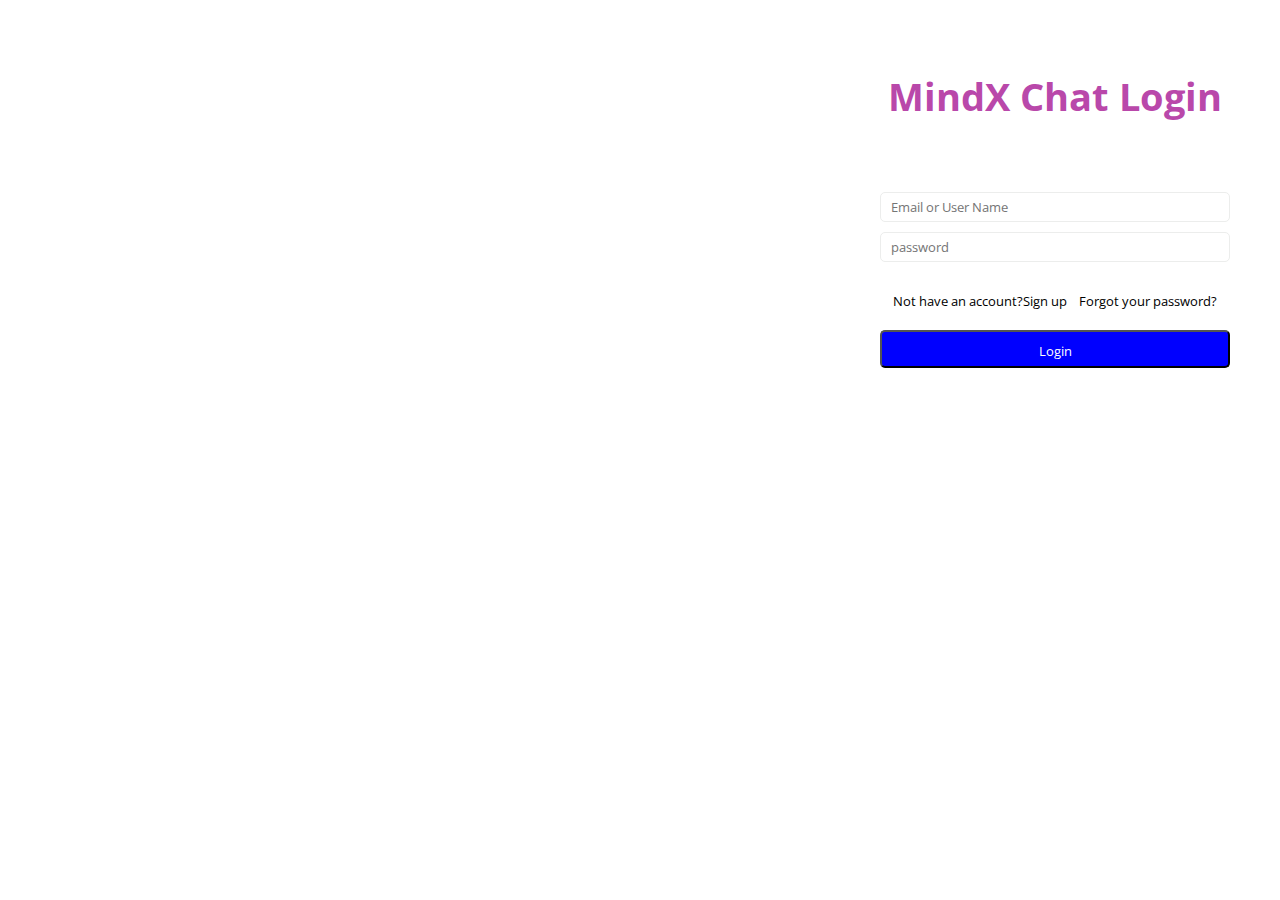
==== New folder/login.html @ fb374451 "day2" ====
<!DOCTYPE html>
<html lang="en">

<head>
    <meta charset="UTF-8">
    <meta name="viewport" content="width=device-width, initial-scale=1.0">
    <meta http-equiv="X-UA-Compatible" content="ie=edge">
    <title>Document</title>
    <link rel="stylesheet" href="login.css">
    <link href="https://fonts.googleapis.com/css?family=Open+Sans&display=swap" rel="stylesheet">
</head>

<body>
    <section class="register-container">
        <form class="form-register">
            <div class="form-header">
                <h3>MindX Chat Login</h3>
            </div>
            <div class="form-content">
                <div class="input-wrapper">
                    <input type="email" name="email" placeholder="Email or User Name">
                </div>
                <div class="input-wrapper">
                    <input type="password" name="password" placeholder="password">
                </div>
            </div>
            <div class="form-footer">
                <div class="link"><a href="index.html">Not have an account?Sign up</a>
                    <a href="#">Forgot your password?</a>
                </div>
                <div class="button"><button type="submit">Login</button></div>
            </div>
        </form>
    </section>
</body>

</html>
---- New folder/login.css ----
* {
    padding: 0%;
    margin: 0%;
    font-size: 13px;
    box-sizing: border-box;
    font-family: 'Open Sans', sans-serif;
}

input {
    width: 350px;
    height: 30px;
    padding: 10px;
    border: 1px solid #ecedec;
    border-radius: 5px;
}

a {
    color: #000000;
    text-decoration: none;
}

a:hover {
    color: rgb(63, 122, 231);
    text-decoration: underline;
}

button {
    width: 350px;
    height: 38px;
    padding: 10px;
    color: #ffffff;
    background: #0000ff;
    border-radius: 5px;
}

button:hover {
    cursor: pointer;
}

.register-container {
    width: 100%;
    height: 100vh;
    display: flex;
    justify-content: flex-end;
    background: url(https://www.w3schools.com/css/img_mountains.jpg);
    background-size: cover;
}

.form-register {
    max-width: 500px;
}

.form-header h3 {
    padding: 70px 50px;
    font-size: 38px;
    color: #b948aa;
    text-align: center;
}

.form-content {
    padding: 0px 50px;
}

.form-content>* {
    margin-bottom: 10px;
}

.link {
    padding: 20px 50px;
    display: flex;
    justify-content: space-evenly;
}

.button {
    text-align: center;
}
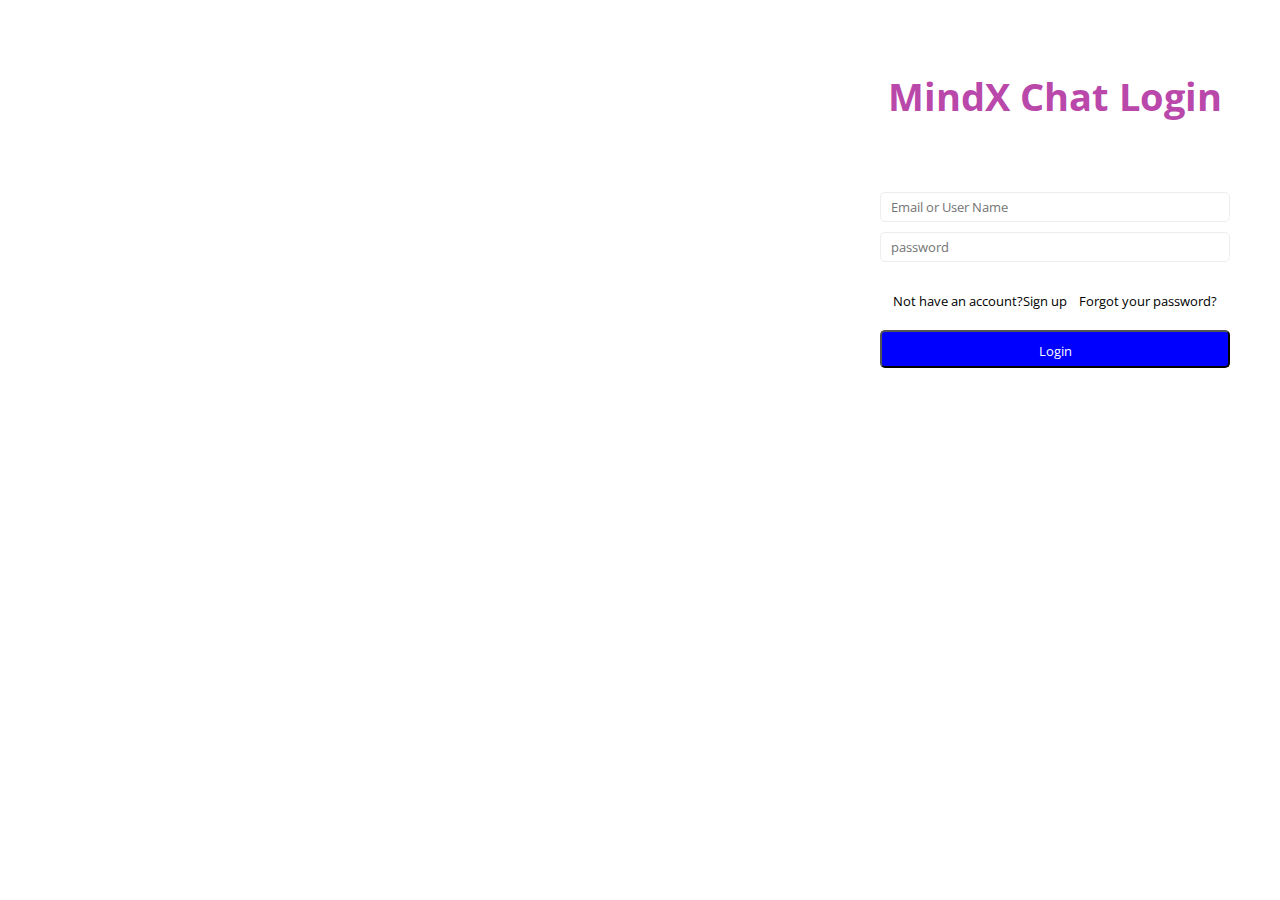
==== commit 359cf36c: "update" ====
--- a/New folder/login.html
+++ b/New folder/login.html
@@ -11,8 +11,8 @@
 </head>
 
 <body>
-    <section class="register-container">
-        <form class="form-register">
+    <section class="log-in-container">
+        <form class="form-log-in">
             <div class="form-header">
                 <h3>MindX Chat Login</h3>
             </div>
--- a/New folder/login.css
+++ b/New folder/login.css
@@ -37,7 +37,7 @@
     cursor: pointer;
 }
 
-.register-container {
+.log-in-container {
     width: 100%;
     height: 100vh;
     display: flex;
@@ -46,7 +46,7 @@
     background-size: cover;
 }
 
-.form-register {
+.form-log-in {
     max-width: 500px;
 }
 
